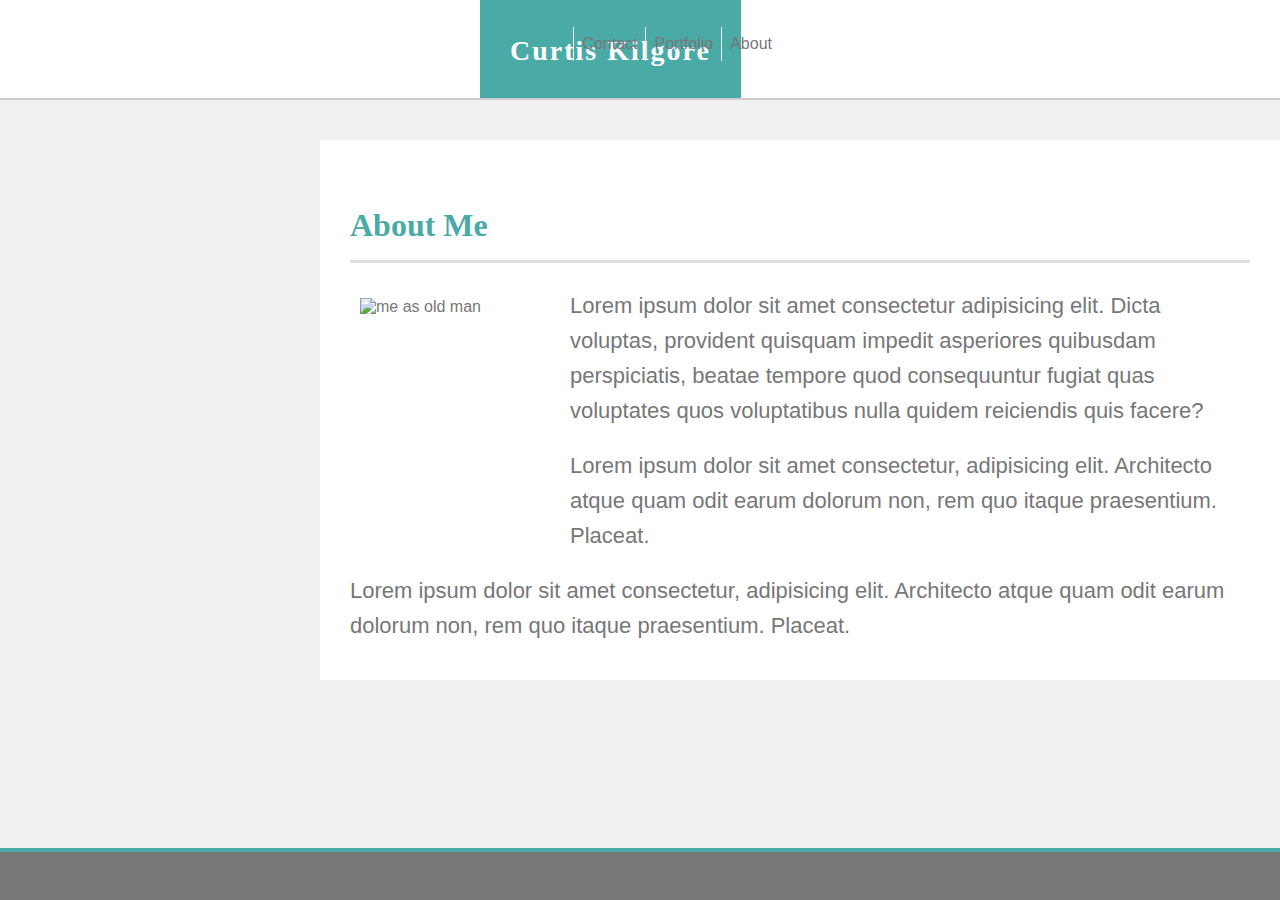
==== index.html @ ecd6ad3b "About Page CSS" ====
<!DOCTYPE html>
<html lang="en">
<head>
    <meta charset="UTF-8">
    <meta name="viewport" content="width=device-width, initial-scale=1.0">
    <link rel="stylesheet" href="assets/css/style.css">
    <title>About | Curtis Kilgore</title>
</head>
<body>
    <header>
        <div class="container">
            <a href="/index.html" id="logo">Curtis Kilgore</a>
            <nav>
                <li><a href="/index.html" class="floatR">About</a></li>
                <li><a href="/portfolio.html" class="floatR">Portfolio</a></li>
                <li><a href="/contact.html" class="floatR">Contact</a></li>
            </nav>
        </div>
    </header>

    <div class="wrapper">

        <section id="main">
            <h1>About Me</h1>
    
            <img src="/portolfio/assets/images/oldManCurt.JPG" alt="me as old man"  class="clear" >
    
            <p>Lorem ipsum dolor sit amet consectetur adipisicing elit. Dicta voluptas, provident quisquam impedit asperiores quibusdam perspiciatis, beatae tempore quod consequuntur fugiat quas voluptates quos voluptatibus nulla quidem reiciendis quis facere?</p>
    
            <p>Lorem ipsum dolor sit amet consectetur, adipisicing elit. Architecto atque quam odit earum dolorum non, rem quo itaque praesentium. Placeat.</p>
    
            <p>Lorem ipsum dolor sit amet consectetur, adipisicing elit. Architecto atque quam odit earum dolorum non, rem quo itaque praesentium. Placeat.</p>

        
        </section>
    </div>
    <footer>
        <span>&#169;</span> Copyright CK 2021
    </footer>
</body>
</html>
---- assets/css/style.css ----
* {
  box-sizing: border-box;
  margin: 0;
  padding: 0;
}
html {
  height: 100vh;
}

body {
  /* background-image: url(/assets/images/so-white.png); */
  font-family: Arial, Helvetica, sans-serif;
  background-color: #f1efef;
  margin: 0;
  color: #777777;
}

header {
  background-color: #ffffff;
  padding: 0px;
  height: 100px;
  border-bottom: 2px solid #cccccc;
}

h1 {
  color: #4aaaa5;
  font-family: Georgia, "Times New Roman", Times, serif;
  border-bottom: 3px solid #dddddd;
  padding-top: 50px;
  margin-bottom: 25px;
  line-height: 70px;
  position: relative;
}

.container {
  list-style-type: none;
  position: relative;
  top: 15%;
}

header nav li {
  display: inline-block;
  float: right;
}

nav a {
  display: block;
  padding: 8px;
  text-decoration: none;
  color: #777777;
  position: relative;
  right: 500px;
  top: -20px;
  border-left: 1px solid #efefef;
}

/* .floatR {
  position: relative;s
  right: 300px;
  top: 10px;
} */

/* #logo {
  float: left;
  width: 200px;
  position: relative;
} */

#logo {
  color: white;
  background-color: #4aaaa5;
  font-family: Georgia, "Times New Roman", Times, serif;
  font-size: 28px;
  font-weight: bold;
  letter-spacing: 2px;
  text-decoration: none;
  padding: 40px 30px 32px 30px;
  position: relative;
  left: 480px;
  top: 20px;
  text-align: center;
}

.wrapper {
  width: 960px;
  height: 500px;
  margin-top: 40px;
  padding-bottom: 20px;
  position: relative;
  left: 25%;
}

#main {
  background-color: #ffffff;
  margin: 10px 0 20px 0;
  padding: 0px 30px;
  height: 540px;
}

p {
  font-size: 22px;
  line-height: 35px;
  margin: 20px 0;
}

img {
  float: left;
  width: 200px;
  height: 250px;
  margin: 10px;
}

.clear {
  clear: both;
}

footer {
  position: fixed;
  left: 0;
  bottom: 0;
  width: 100%;
  border-top: 4px solid #4aaaa5;
  background-color: #777777;
  padding: 15px;
  text-align: center;
}
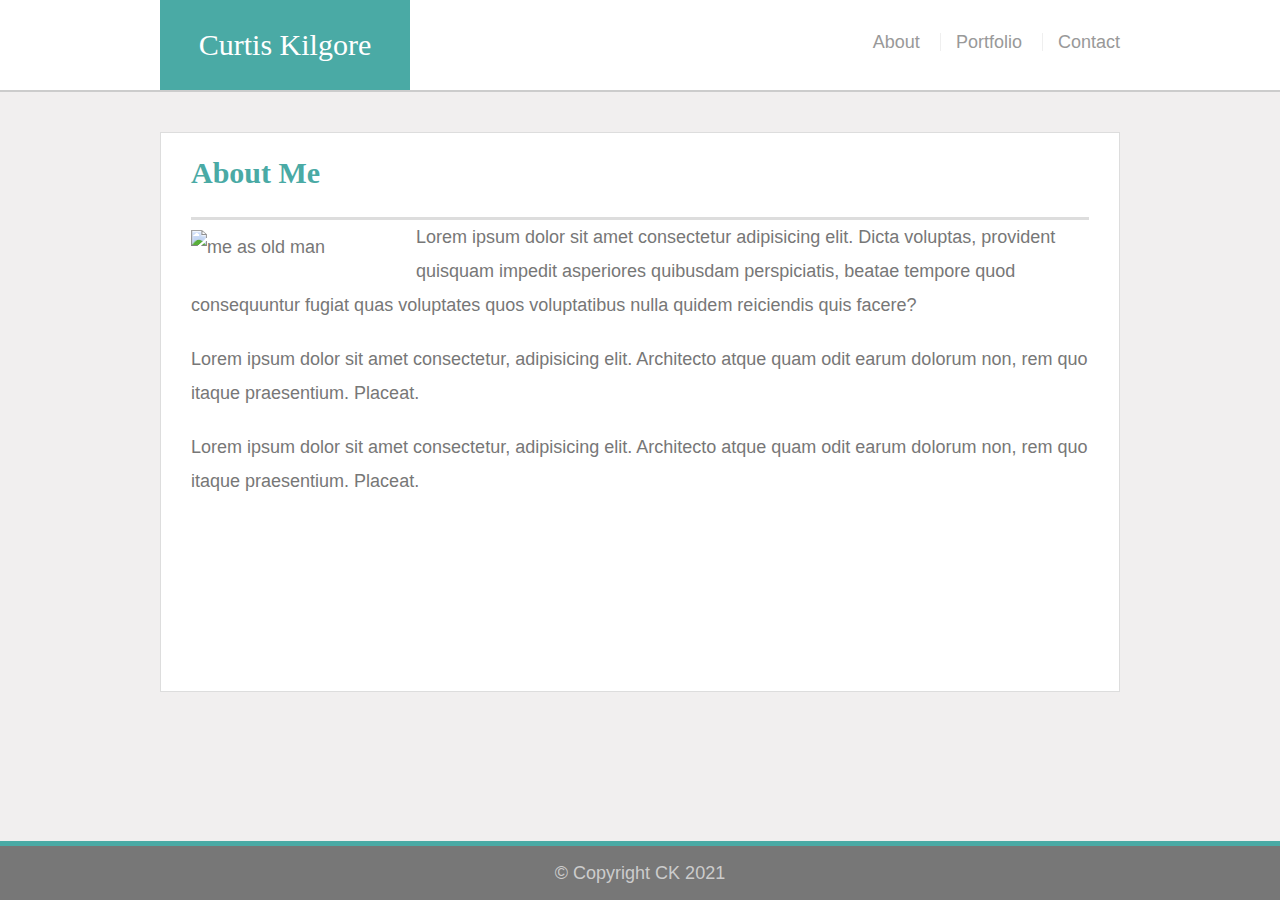
==== commit 1c94ca5c: "Cleaned Up Portfolio Pg" ====
--- a/index.html
+++ b/index.html
@@ -7,23 +7,23 @@
     <title>About | Curtis Kilgore</title>
 </head>
 <body>
-    <header>
+    <header id="header">
         <div class="container">
-            <a href="/index.html" id="logo">Curtis Kilgore</a>
+            <a href="index.html" id="logo">Curtis Kilgore</a>
             <nav>
-                <li><a href="/index.html" class="floatR">About</a></li>
-                <li><a href="/portfolio.html" class="floatR">Portfolio</a></li>
-                <li><a href="/contact.html" class="floatR">Contact</a></li>
+                <a href="index.html" >About</a>
+                <a href="portfolio.html" >Portfolio</a>
+                <a href="contact.html" >Contact</a>
             </nav>
         </div>
     </header>
 
-    <div class="wrapper">
+    <div id="main-container" class="container">
 
-        <section id="main">
+        <section id="main" class="about-main">
             <h1>About Me</h1>
     
-            <img src="/portolfio/assets/images/oldManCurt.JPG" alt="me as old man"  class="clear" >
+            <img src="/portolfio/assets/images/oldManCurt.JPG" alt="me as old man"  class="my-image" >
     
             <p>Lorem ipsum dolor sit amet consectetur adipisicing elit. Dicta voluptas, provident quisquam impedit asperiores quibusdam perspiciatis, beatae tempore quod consequuntur fugiat quas voluptates quos voluptatibus nulla quidem reiciendis quis facere?</p>
     
@@ -31,9 +31,10 @@
     
             <p>Lorem ipsum dolor sit amet consectetur, adipisicing elit. Architecto atque quam odit earum dolorum non, rem quo itaque praesentium. Placeat.</p>
 
-        
         </section>
+
     </div>
+
     <footer>
         <span>&#169;</span> Copyright CK 2021
     </footer>
--- a/assets/css/style.css
+++ b/assets/css/style.css
@@ -3,124 +3,253 @@
   margin: 0;
   padding: 0;
 }
+
 html {
   height: 100vh;
 }
 
 body {
-  /* background-image: url(/assets/images/so-white.png); */
   font-family: Arial, Helvetica, sans-serif;
+  font-size: 18px;
+  line-height: 34px;
   background-color: #f1efef;
+  color: #777777;
   margin: 0;
-  color: #777777;
-}
-
-header {
-  background-color: #ffffff;
-  padding: 0px;
-  height: 100px;
-  border-bottom: 2px solid #cccccc;
+  padding: 0;
+}
+
+/* General Styling */
+
+.container {
+  width: 100%;
+  max-width: 960px;
+  list-style-type: none;
+  margin: 0 auto;
+  clear: both;
+}
+
+h1,
+h3 {
+  font-family: Georgia, "Times New Roman", Times, serif;
+  font-weight: 700;
+  color: #4aaaa5;
+}
+
+p {
+  margin-bottom: 20px;
+}
+
+p:last-child {
+  margin-bottom: 0;
+}
+
+h1,
+h2,
+h3 {
+  font-family: Georgia, "Times New Roman", Times, serif;
+  font-weight: 700;
 }
 
 h1 {
   color: #4aaaa5;
   font-family: Georgia, "Times New Roman", Times, serif;
+  font-size: 30px;
   border-bottom: 3px solid #dddddd;
-  padding-top: 50px;
-  margin-bottom: 25px;
-  line-height: 70px;
-  position: relative;
-}
-
-.container {
-  list-style-type: none;
-  position: relative;
-  top: 15%;
-}
-
-header nav li {
+  padding-bottom: 20px;
+  line-height: 49px;
+}
+
+h2,
+h3 {
+  font-size: 22px;
+  font-size: 22px;
+  padding-bottom: 20px;
+  margin-bottom: 15px;
+  line-height: 22px;
+  border-bottom: 2px solid #eeeeee;
+}
+
+/* Header */
+
+header {
+  z-index: 99;
+  width: 100%;
+  margin: 0 0 30px;
+  overflow: auto;
+  color: #ffffff;
+  background-color: #ffffff;
+  border-bottom: 2px solid #cccccc;
+}
+
+#logo {
+  float: left;
+  width: 250px;
+  height: 90px;
+  color: #ffffff;
+  background-color: #4aaaa5;
+  font-family: Georgia, "Times New Roman", Times, serif;
+  font-size: 30px;
+  font-weight: 700px;
+  text-decoration: none;
+  text-align: center;
+  line-height: 90px;
+}
+
+nav {
+  float: right;
+  margin-top: 25px;
+}
+
+nav a {
   display: inline-block;
-  float: right;
-}
-
-nav a {
-  display: block;
-  padding: 8px;
+  padding-left: 15px;
+  margin-left: 15px;
   text-decoration: none;
-  color: #777777;
-  position: relative;
-  right: 500px;
-  top: -20px;
+  color: #999;
+  line-height: 18px;
   border-left: 1px solid #efefef;
 }
 
-/* .floatR {
-  position: relative;s
-  right: 300px;
-  top: 10px;
-} */
-
-/* #logo {
+nav a:first-child {
+  border-left: 0 none;
+}
+
+/* footer */
+
+footer {
+  position: fixed;
+  clear: both;
+  left: 0;
+  bottom: 0;
+  width: 100%;
+  border-top: 5px solid #4aaaa5;
+  background-color: #777777;
+  color: #cccccc;
+  padding: 10px;
+  text-align: center;
+}
+
+/* Main Content */
+
+#main-container {
+  margin-top: 40px;
+  min-height: calc(100vh-70px);
+}
+
+#main {
+  float: left;
+  width: 100%;
+  max-width: 960px;
+  padding: 15px 30px;
+  margin: 0 0 40px;
+  background-color: #ffffff;
+  border: 1px solid #dddddd;
+}
+
+.about-main {
+  height: 560px;
+}
+
+.my-image {
   float: left;
   width: 200px;
-  position: relative;
-} */
-
-#logo {
-  color: white;
-  background-color: #4aaaa5;
-  font-family: Georgia, "Times New Roman", Times, serif;
-  font-size: 28px;
-  font-weight: bold;
-  letter-spacing: 2px;
-  text-decoration: none;
-  padding: 40px 30px 32px 30px;
-  position: relative;
-  left: 480px;
-  top: 20px;
-  text-align: center;
-}
-
-.wrapper {
-  width: 960px;
-  height: 500px;
-  margin-top: 40px;
-  padding-bottom: 20px;
-  position: relative;
-  left: 25%;
-}
-
-#main {
-  background-color: #ffffff;
-  margin: 10px 0 20px 0;
-  padding: 0px 30px;
-  height: 540px;
-}
-
-p {
-  font-size: 22px;
-  line-height: 35px;
-  margin: 20px 0;
-}
-
-img {
-  float: left;
-  width: 200px;
-  height: 250px;
-  margin: 10px;
+  height: auto;
+  margin-top: 10px;
+  margin-right: 25px;
 }
 
 .clear {
   clear: both;
 }
 
-footer {
-  position: fixed;
-  left: 0;
-  bottom: 0;
-  width: 100%;
-  border-top: 4px solid #4aaaa5;
-  background-color: #777777;
+/* Portfolio Page */
+
+.image-container {
+  float: left;
+  width: 33.33%;
+  margin: 20px 0 25px;
+  position: relative;
+}
+
+.image-container img {
+  width: 100%;
+  border: 0 none;
+  opacity: 0.8;
+  height: 220px;
+}
+
+.image-container:nth-child(even) {
+  margin-right: 40px;
+  margin-left: 40px;
+}
+
+.image-container h3 {
+  background-color: #4aaaa5;
+  color: #ffffff;
+  position: absolute;
+  width: 100%;
+  line-height: 30px;
   padding: 15px;
-  text-align: center;
-}
+  bottom: 20px;
+  text-align: center;
+  border: none;
+}
+
+/* Contact */
+
+.contact-main {
+  height: 560px;
+  padding-top: 15px !important;
+}
+
+.contact-main h1 {
+  padding-top: 0px;
+  margin-bottom: 15px;
+}
+
+form {
+}
+
+input {
+  width: 100%;
+  height: 35px;
+  padding: 5px;
+  margin-top: 5px;
+  font-size: 20px;
+}
+label {
+  font-size: 24px;
+  margin-top: 10px;
+}
+
+textarea {
+  width: 100%;
+  padding: 10px;
+  margin-top: 5px;
+  font-size: 20px;
+}
+
+input[type="button"] {
+  width: 15%;
+  height: 45px;
+  background-color: #4aaaa5;
+  color: #ffffff;
+  border: none;
+  font-size: 20px;
+  text-align: center;
+}
+
+@media screen and (max-width: 1006px) {
+  a {
+    padding-right: 15px;
+  }
+  #main-container {
+    padding: 0 15px;
+  }
+}
+
+@media screen and (max-width: 703px) {
+  #main {
+    padding-bottom: 15px;
+  }
+}
